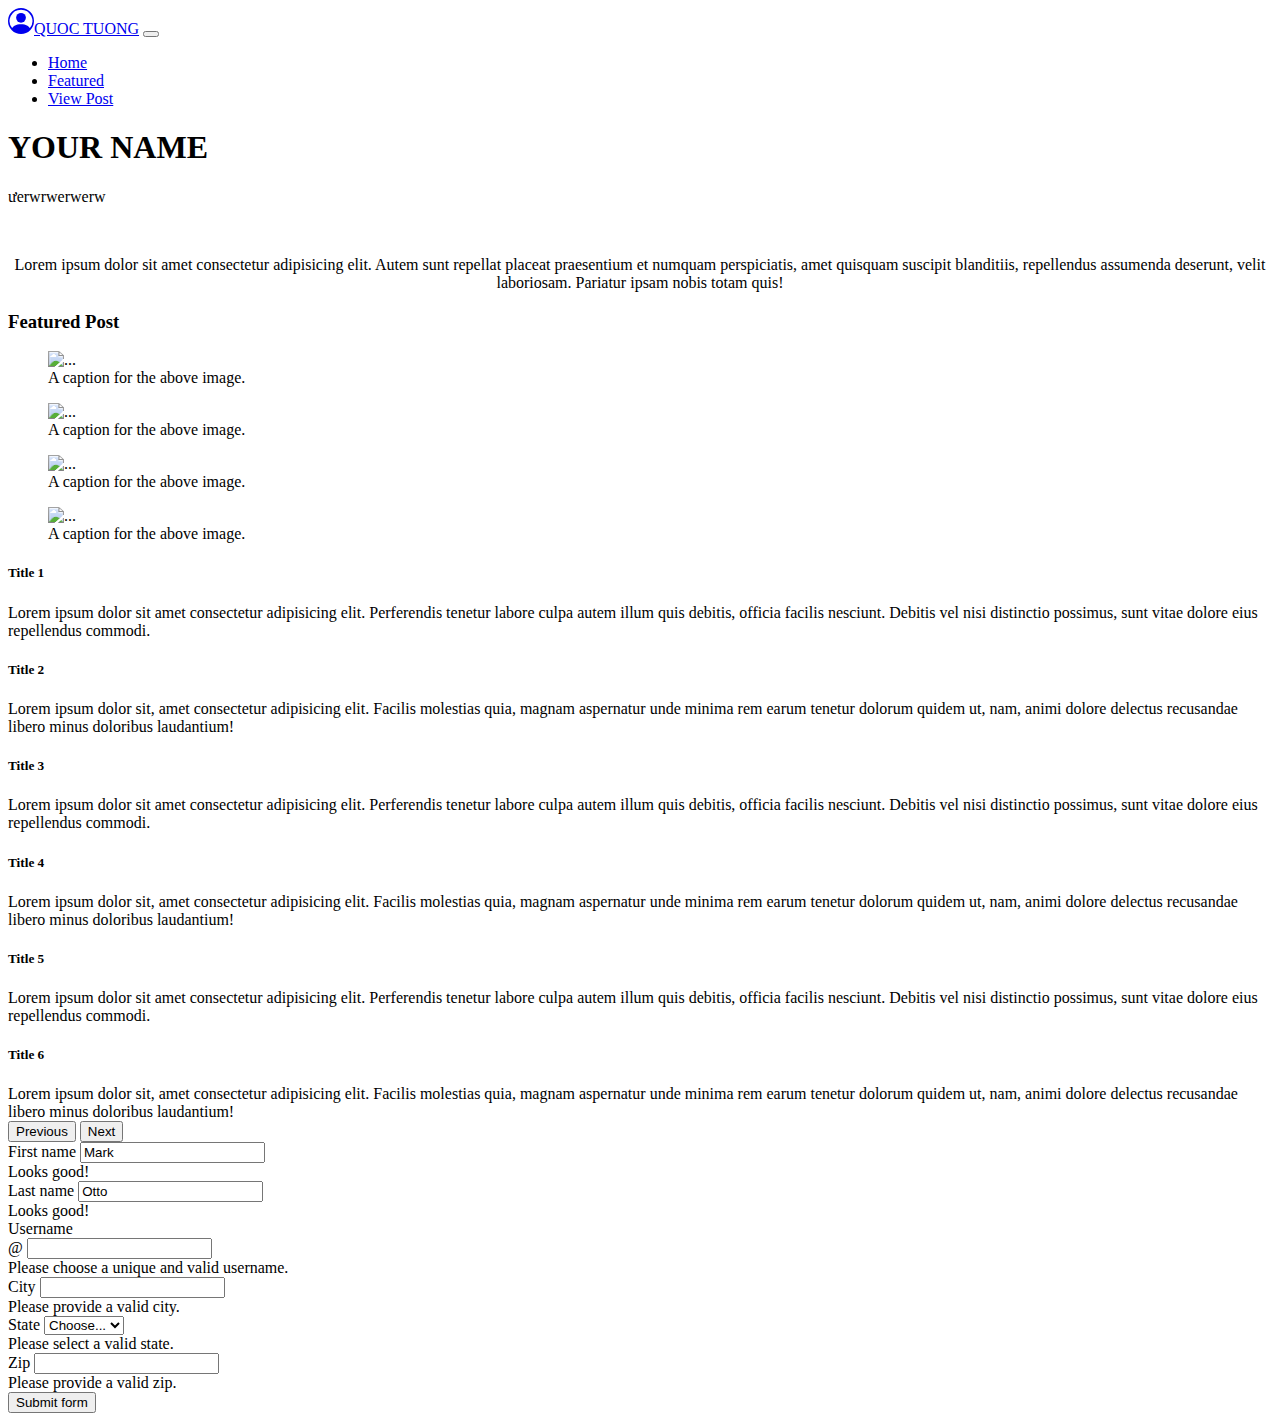
==== Bài thực hành1/index.html @ 6ca7255b "TH1" ====
<!DOCTYPE html>
<html lang="en">

<head>
  <meta charset="UTF-8">
  <meta http-equiv="X-UA-Compatible" content="IE=edge">
  <meta name="viewport" content="width=device-width, initial-scale=1.0">
  <link href="https://cdn.jsdelivr.net/npm/bootstrap@5.1.3/dist/css/bootstrap.min.css" rel="stylesheet"
    integrity="sha384-1BmE4kWBq78iYhFldvKuhfTAU6auU8tT94WrHftjDbrCEXSU1oBoqyl2QvZ6jIW3" crossorigin="anonymous">
  <link rel="stylesheet" href="/congngheweb/assets/css/styte.css">
  <title>Document</title>
</head>

<body>

  <div class="container-fluid my_navbar">
    <div class="row row_hearder">
      <nav class="navbar navbar-expand-lg navbar-light bg-light ">
        <div class="container-fluid ">
          <a class="navbar-brand" href="#"><svg xmlns="http://www.w3.org/2000/svg" width="26" height="26"
              fill="currentColor" class="bi bi-person-circle" viewBox="0 0 16 16">
              <path d="M11 6a3 3 0 1 1-6 0 3 3 0 0 1 6 0z" />
              <path fill-rule="evenodd"
                d="M0 8a8 8 0 1 1 16 0A8 8 0 0 1 0 8zm8-7a7 7 0 0 0-5.468 11.37C3.242 11.226 4.805 10 8 10s4.757 1.225 5.468 2.37A7 7 0 0 0 8 1z" />
            </svg>QUOC TUONG</a>
          <button class="navbar-toggler" type="button" data-bs-toggle="collapse"
            data-bs-target="#navbarSupportedContent" aria-controls="navbarSupportedContent" aria-expanded="false"
            aria-label="Toggle navigation">
            <span class="navbar-toggler-icon"></span>
          </button>
          <div class="collapse navbar-collapse" id="navbarSupportedContent">
            <ul class="navbar-nav ms-auto mb-2 mb-lg-0">
              <li class="nav-item">
                <a class="nav-link active" aria-current="page" href="#">Home</a>
              </li>
              <li class="nav-item">
                <a class="nav-link" href="#">Featured</a>
              </li>
              <li class="nav-item">
                <a class="nav-link" href="#">View Post</a>
              </li>

            </ul>

          </div>
        </div>
      </nav>
    </div>
  </div>

  <div class="container-md mt-5 ">
    <div class="row">
      <h1>YOUR NAME</h1>
      <p>ưerwrwerwerw</p>
      <div class="col-md-6">
        <img src="/congngheweb/assets/img/img1.jpeg" alt="" class="img-fluid rounded float-start">
      </div>
      <div class="col-md-6">
        <p class="p-about" style="text-align: center;">Lorem ipsum dolor sit amet consectetur adipisicing elit. Autem sunt repellat placeat praesentium et numquam perspiciatis, amet quisquam suscipit blanditiis, repellendus assumenda deserunt, velit laboriosam. Pariatur ipsam nobis totam quis!</p>
      </div>
    </div>
    <div class="row">
      <h3 class="mt-3 mb-3">Featured Post</h3>
      <div class="col-md-3">
        <figure class="figure">
          <img src="/congngheweb/assets/img/img3.jpeg" class="figure-img img-fluid rounded" alt="...">
          <figcaption class="figure-caption">A caption for the above image.</figcaption>
        </figure>
      </div>
      <div class="col-md-3">
        <figure class="figure">
          <img src="/congngheweb/assets/img/img5.jpeg" class="figure-img img-fluid rounded" alt="...">
          <figcaption class="figure-caption">A caption for the above image.</figcaption>
        </figure>
      </div>
      <div class="col-md-3">
        <figure class="figure">
          <img src="/congngheweb/assets/img/img6.jpeg" class="figure-img img-fluid rounded" alt="...">
          <figcaption class="figure-caption">A caption for the above image.</figcaption>
        </figure>
      </div>
      <div class="col-md-3">
        <figure class="figure">
          <img src="/congngheweb/assets/img/img6.jpeg" class="figure-img img-fluid rounded" alt="...">
          <figcaption class="figure-caption">A caption for the above image.</figcaption>
        </figure>
      </div>

    </div>
  </div>
  <!-- carosel truot -->

  <div class="container-fluid mb-5">
    
    <div id="carouselExampleControls" class="carousel slide" data-bs-ride="carousel">
      <div class="carousel-inner">
        <div class="carousel-item active">
          <div class="row">
            <div class="col-md-6">
              <h5>Title 1</h5>
              Lorem ipsum dolor sit amet consectetur adipisicing elit. Perferendis tenetur labore culpa autem illum quis debitis, officia facilis nesciunt. Debitis vel nisi distinctio possimus, sunt vitae dolore eius repellendus commodi.
            </div>
            <div class="col-md-6">
              <h5>Title 2</h5>
              Lorem ipsum dolor sit, amet consectetur adipisicing elit. Facilis molestias quia, magnam aspernatur unde minima rem earum tenetur dolorum quidem ut, nam, animi dolore delectus recusandae libero minus doloribus laudantium!
            </div>
          </div>       
        </div>
        <div class="carousel-item">
          <div class="row">
            <div class="col-md-6">
              <h5>Title 3</h5>
              Lorem ipsum dolor sit amet consectetur adipisicing elit. Perferendis tenetur labore culpa autem illum quis debitis, officia facilis nesciunt. Debitis vel nisi distinctio possimus, sunt vitae dolore eius repellendus commodi.
            </div>
            <div class="col-md-6">
              <h5>Title 4</h5>
              Lorem ipsum dolor sit, amet consectetur adipisicing elit. Facilis molestias quia, magnam aspernatur unde minima rem earum tenetur dolorum quidem ut, nam, animi dolore delectus recusandae libero minus doloribus laudantium!
            </div>
          </div>   
        </div>
        <div class="carousel-item">
          <div class="row">
            <div class="col-md-6">
              <h5>Title 5</h5>
              Lorem ipsum dolor sit amet consectetur adipisicing elit. Perferendis tenetur labore culpa autem illum quis debitis, officia facilis nesciunt. Debitis vel nisi distinctio possimus, sunt vitae dolore eius repellendus commodi.
            </div>
            <div class="col-md-6">
              <h5>Title 6</h5>
              Lorem ipsum dolor sit, amet consectetur adipisicing elit. Facilis molestias quia, magnam aspernatur unde minima rem earum tenetur dolorum quidem ut, nam, animi dolore delectus recusandae libero minus doloribus laudantium!
            </div>
          </div>   
        </div>
      </div>
      <button class="carousel-control-prev" type="button" data-bs-target="#carouselExampleControls" data-bs-slide="prev">
        <span class="carousel-control-prev-icon" aria-hidden="true"></span>
        <span class="visually-hidden">Previous</span>
      </button>
      <button class="carousel-control-next" type="button" data-bs-target="#carouselExampleControls" data-bs-slide="next">
        <span class="carousel-control-next-icon" aria-hidden="true"></span>
        <span class="visually-hidden">Next</span>
      </button>
    </div>
  </div>

  <section class="container mb-5">
    <form class="row g-3 needs-validation" novalidate>
      <div class="col-md-4 position-relative">
        <label for="validationTooltip01" class="form-label">First name</label>
        <input type="text" class="form-control" id="validationTooltip01" value="Mark" required>
        <div class="valid-tooltip">
          Looks good!
        </div>
      </div>
      <div class="col-md-4 position-relative">
        <label for="validationTooltip02" class="form-label">Last name</label>
        <input type="text" class="form-control" id="validationTooltip02" value="Otto" required>
        <div class="valid-tooltip">
          Looks good!
        </div>
      </div>
      <div class="col-md-4 position-relative">
        <label for="validationTooltipUsername" class="form-label">Username</label>
        <div class="input-group has-validation">
          <span class="input-group-text" id="validationTooltipUsernamePrepend">@</span>
          <input type="text" class="form-control" id="validationTooltipUsername" aria-describedby="validationTooltipUsernamePrepend" required>
          <div class="invalid-tooltip">
            Please choose a unique and valid username.
          </div>
        </div>
      </div>
      <div class="col-md-6 position-relative">
        <label for="validationTooltip03" class="form-label">City</label>
        <input type="text" class="form-control" id="validationTooltip03" required>
        <div class="invalid-tooltip">
          Please provide a valid city.
        </div>
      </div>
      <div class="col-md-3 position-relative">
        <label for="validationTooltip04" class="form-label">State</label>
        <select class="form-select" id="validationTooltip04" required>
          <option selected disabled value="">Choose...</option>
          <option>...</option>
        </select>
        <div class="invalid-tooltip">
          Please select a valid state.
        </div>
      </div>
      <div class="col-md-3 position-relative">
        <label for="validationTooltip05" class="form-label">Zip</label>
        <input type="text" class="form-control" id="validationTooltip05" required>
        <div class="invalid-tooltip">
          Please provide a valid zip.
        </div>
      </div>
      <div class="col-12">
        <button class="btn btn-primary" type="submit">Submit form</button>
      </div>
    </form>
  </section>

  <footer class="container">

  </footer>

  <script src="https://cdn.jsdelivr.net/npm/bootstrap@5.1.3/dist/js/bootstrap.bundle.min.js"
    integrity="sha384-ka7Sk0Gln4gmtz2MlQnikT1wXgYsOg+OMhuP+IlRH9sENBO0LRn5q+8nbTov4+1p"
    crossorigin="anonymous"></script>
</body>

</html>
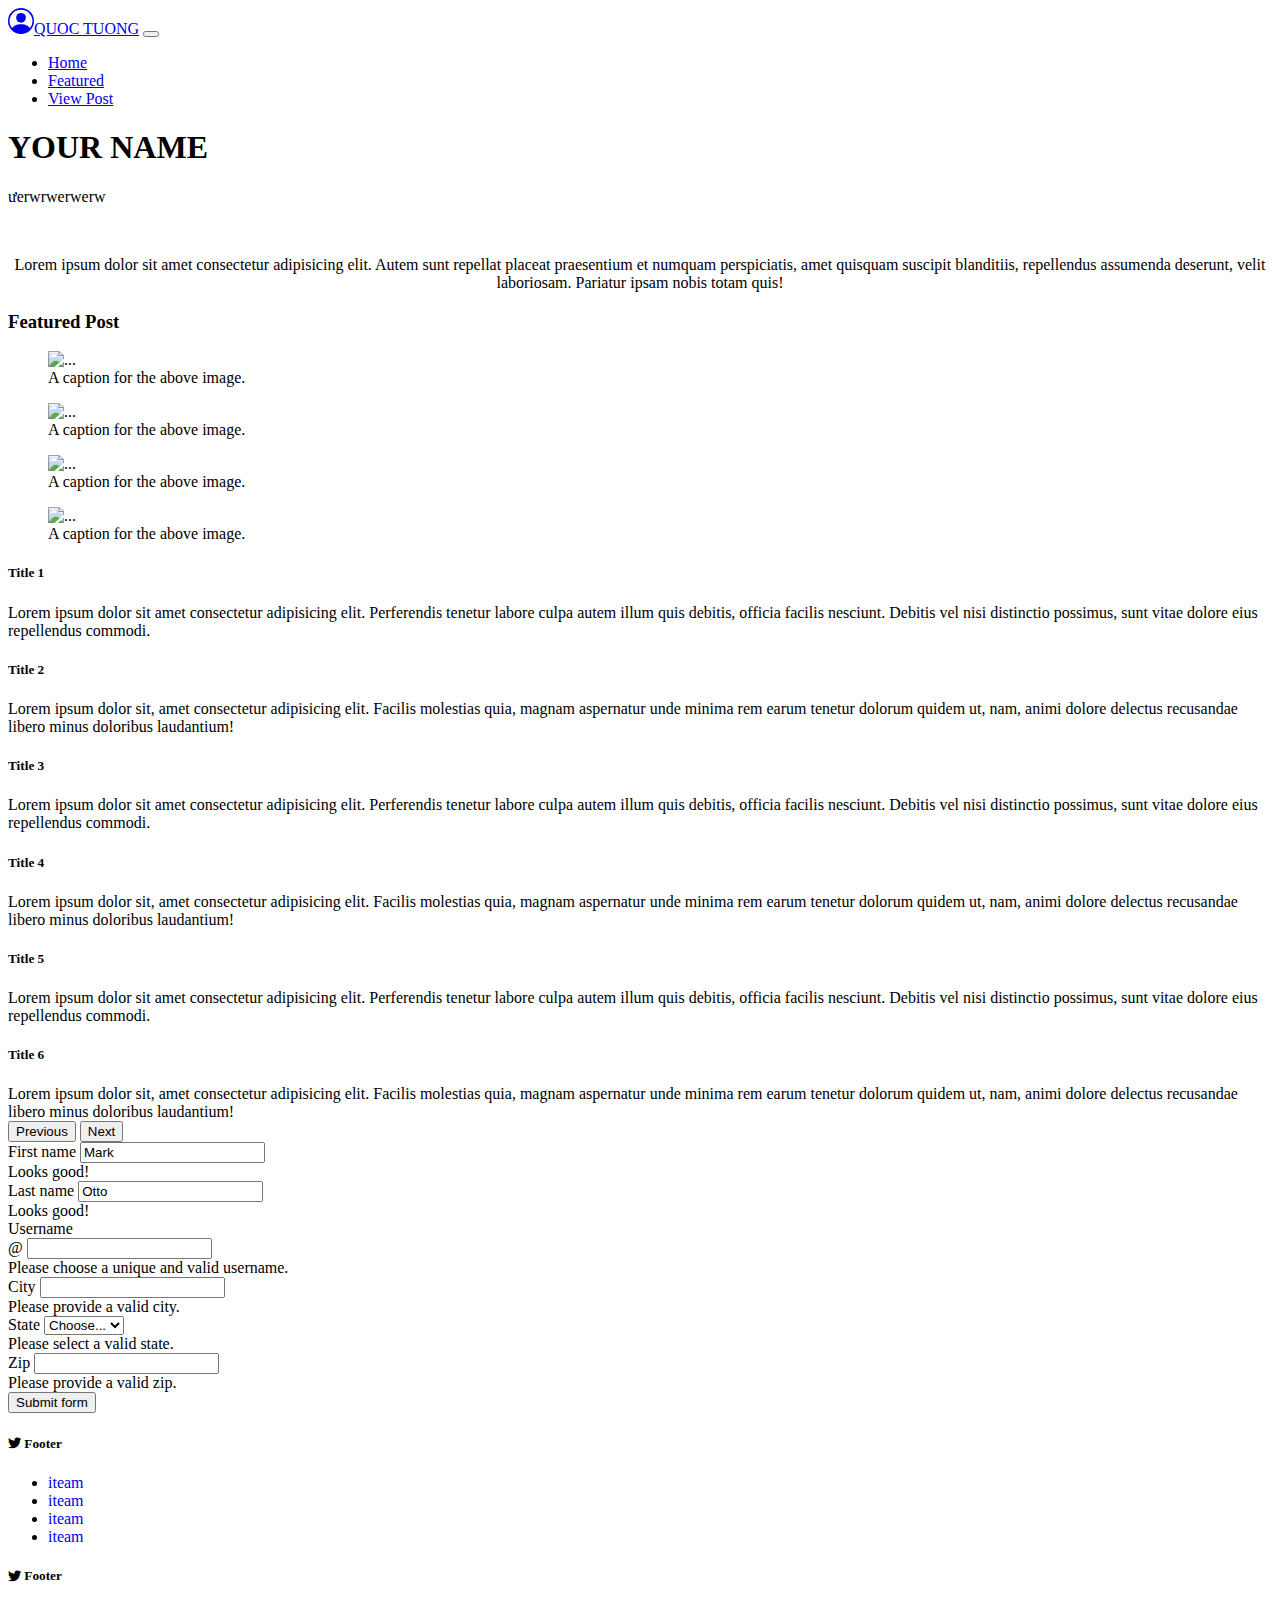
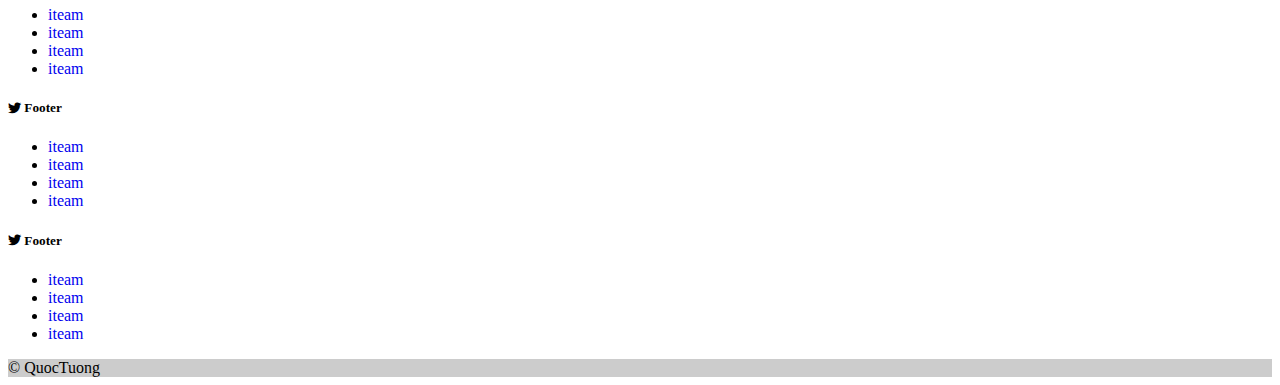
==== commit 6fa82c16: "update BTH1" ====
--- a/Bài thực hành1/index.html
+++ b/Bài thực hành1/index.html
@@ -7,7 +7,8 @@
   <meta name="viewport" content="width=device-width, initial-scale=1.0">
   <link href="https://cdn.jsdelivr.net/npm/bootstrap@5.1.3/dist/css/bootstrap.min.css" rel="stylesheet"
     integrity="sha384-1BmE4kWBq78iYhFldvKuhfTAU6auU8tT94WrHftjDbrCEXSU1oBoqyl2QvZ6jIW3" crossorigin="anonymous">
-  <link rel="stylesheet" href="/congngheweb/assets/css/styte.css">
+  <link rel="stylesheet" href="https://cdn.jsdelivr.net/npm/bootstrap-icons@1.7.1/font/bootstrap-icons.css">
+  <link rel="stylesheet" href="/congngheweb/54_1951060964_T-ng-ng-V-ng-Qu-c/Bài thực hành1/assets/css/styte.css">
   <title>Document</title>
 </head>
 
@@ -31,13 +32,13 @@
           <div class="collapse navbar-collapse" id="navbarSupportedContent">
             <ul class="navbar-nav ms-auto mb-2 mb-lg-0">
               <li class="nav-item">
-                <a class="nav-link active" aria-current="page" href="#">Home</a>
+                <a class="nav-link active" aria-current="page" href="index.html">Home</a>
               </li>
               <li class="nav-item">
-                <a class="nav-link" href="#">Featured</a>
+                <a class="nav-link" href="featurel.html">Featured</a>
               </li>
               <li class="nav-item">
-                <a class="nav-link" href="#">View Post</a>
+                <a class="nav-link" href="view_post.html">View Post</a>
               </li>
 
             </ul>
@@ -53,35 +54,37 @@
       <h1>YOUR NAME</h1>
       <p>ưerwrwerwerw</p>
       <div class="col-md-6">
-        <img src="/congngheweb/assets/img/img1.jpeg" alt="" class="img-fluid rounded float-start">
+        <img src="/congngheweb/54_1951060964_T-ng-ng-V-ng-Qu-c/Bài thực hành1/assets/img/img1.jpeg" alt="" class="img-fluid rounded float-start">
       </div>
       <div class="col-md-6">
-        <p class="p-about" style="text-align: center;">Lorem ipsum dolor sit amet consectetur adipisicing elit. Autem sunt repellat placeat praesentium et numquam perspiciatis, amet quisquam suscipit blanditiis, repellendus assumenda deserunt, velit laboriosam. Pariatur ipsam nobis totam quis!</p>
+        <p class="p-about" style="text-align: center;">Lorem ipsum dolor sit amet consectetur adipisicing elit. Autem
+          sunt repellat placeat praesentium et numquam perspiciatis, amet quisquam suscipit blanditiis, repellendus
+          assumenda deserunt, velit laboriosam. Pariatur ipsam nobis totam quis!</p>
       </div>
     </div>
     <div class="row">
       <h3 class="mt-3 mb-3">Featured Post</h3>
       <div class="col-md-3">
         <figure class="figure">
-          <img src="/congngheweb/assets/img/img3.jpeg" class="figure-img img-fluid rounded" alt="...">
+          <img src="/congngheweb/54_1951060964_T-ng-ng-V-ng-Qu-c/Bài thực hành1/assets/img/img3.jpeg" class="figure-img img-fluid rounded" alt="...">
           <figcaption class="figure-caption">A caption for the above image.</figcaption>
         </figure>
       </div>
       <div class="col-md-3">
         <figure class="figure">
-          <img src="/congngheweb/assets/img/img5.jpeg" class="figure-img img-fluid rounded" alt="...">
+          <img src="/congngheweb/54_1951060964_T-ng-ng-V-ng-Qu-c/Bài thực hành1/assets/img/img5.jpeg" class="figure-img img-fluid rounded" alt="...">
           <figcaption class="figure-caption">A caption for the above image.</figcaption>
         </figure>
       </div>
       <div class="col-md-3">
         <figure class="figure">
-          <img src="/congngheweb/assets/img/img6.jpeg" class="figure-img img-fluid rounded" alt="...">
+          <img src="/congngheweb/54_1951060964_T-ng-ng-V-ng-Qu-c/Bài thực hành1/assets/img/img6.jpeg" class="figure-img img-fluid rounded" alt="...">
           <figcaption class="figure-caption">A caption for the above image.</figcaption>
         </figure>
       </div>
       <div class="col-md-3">
         <figure class="figure">
-          <img src="/congngheweb/assets/img/img6.jpeg" class="figure-img img-fluid rounded" alt="...">
+          <img src="/congngheweb/54_1951060964_T-ng-ng-V-ng-Qu-c/Bài thực hành1/assets/img/img3.jpeg" class="figure-img img-fluid rounded" alt="...">
           <figcaption class="figure-caption">A caption for the above image.</figcaption>
         </figure>
       </div>
@@ -91,51 +94,65 @@
   <!-- carosel truot -->
 
   <div class="container-fluid mb-5">
-    
+
     <div id="carouselExampleControls" class="carousel slide" data-bs-ride="carousel">
       <div class="carousel-inner">
         <div class="carousel-item active">
           <div class="row">
             <div class="col-md-6">
               <h5>Title 1</h5>
-              Lorem ipsum dolor sit amet consectetur adipisicing elit. Perferendis tenetur labore culpa autem illum quis debitis, officia facilis nesciunt. Debitis vel nisi distinctio possimus, sunt vitae dolore eius repellendus commodi.
+              Lorem ipsum dolor sit amet consectetur adipisicing elit. Perferendis tenetur labore culpa autem illum quis
+              debitis, officia facilis nesciunt. Debitis vel nisi distinctio possimus, sunt vitae dolore eius
+              repellendus commodi.
             </div>
             <div class="col-md-6">
               <h5>Title 2</h5>
-              Lorem ipsum dolor sit, amet consectetur adipisicing elit. Facilis molestias quia, magnam aspernatur unde minima rem earum tenetur dolorum quidem ut, nam, animi dolore delectus recusandae libero minus doloribus laudantium!
-            </div>
-          </div>       
+              Lorem ipsum dolor sit, amet consectetur adipisicing elit. Facilis molestias quia, magnam aspernatur unde
+              minima rem earum tenetur dolorum quidem ut, nam, animi dolore delectus recusandae libero minus doloribus
+              laudantium!
+            </div>
+          </div>
         </div>
         <div class="carousel-item">
           <div class="row">
             <div class="col-md-6">
               <h5>Title 3</h5>
-              Lorem ipsum dolor sit amet consectetur adipisicing elit. Perferendis tenetur labore culpa autem illum quis debitis, officia facilis nesciunt. Debitis vel nisi distinctio possimus, sunt vitae dolore eius repellendus commodi.
+              Lorem ipsum dolor sit amet consectetur adipisicing elit. Perferendis tenetur labore culpa autem illum quis
+              debitis, officia facilis nesciunt. Debitis vel nisi distinctio possimus, sunt vitae dolore eius
+              repellendus commodi.
             </div>
             <div class="col-md-6">
               <h5>Title 4</h5>
-              Lorem ipsum dolor sit, amet consectetur adipisicing elit. Facilis molestias quia, magnam aspernatur unde minima rem earum tenetur dolorum quidem ut, nam, animi dolore delectus recusandae libero minus doloribus laudantium!
-            </div>
-          </div>   
+              Lorem ipsum dolor sit, amet consectetur adipisicing elit. Facilis molestias quia, magnam aspernatur unde
+              minima rem earum tenetur dolorum quidem ut, nam, animi dolore delectus recusandae libero minus doloribus
+              laudantium!
+            </div>
+          </div>
         </div>
         <div class="carousel-item">
           <div class="row">
             <div class="col-md-6">
               <h5>Title 5</h5>
-              Lorem ipsum dolor sit amet consectetur adipisicing elit. Perferendis tenetur labore culpa autem illum quis debitis, officia facilis nesciunt. Debitis vel nisi distinctio possimus, sunt vitae dolore eius repellendus commodi.
+              Lorem ipsum dolor sit amet consectetur adipisicing elit. Perferendis tenetur labore culpa autem illum quis
+              debitis, officia facilis nesciunt. Debitis vel nisi distinctio possimus, sunt vitae dolore eius
+              repellendus commodi.
             </div>
             <div class="col-md-6">
               <h5>Title 6</h5>
-              Lorem ipsum dolor sit, amet consectetur adipisicing elit. Facilis molestias quia, magnam aspernatur unde minima rem earum tenetur dolorum quidem ut, nam, animi dolore delectus recusandae libero minus doloribus laudantium!
-            </div>
-          </div>   
-        </div>
-      </div>
-      <button class="carousel-control-prev" type="button" data-bs-target="#carouselExampleControls" data-bs-slide="prev">
+              Lorem ipsum dolor sit, amet consectetur adipisicing elit. Facilis molestias quia, magnam aspernatur unde
+              minima rem earum tenetur dolorum quidem ut, nam, animi dolore delectus recusandae libero minus doloribus
+              laudantium!
+            </div>
+          </div>
+        </div>
+      </div>
+      <button class="carousel-control-prev" type="button" data-bs-target="#carouselExampleControls"
+        data-bs-slide="prev">
         <span class="carousel-control-prev-icon" aria-hidden="true"></span>
         <span class="visually-hidden">Previous</span>
       </button>
-      <button class="carousel-control-next" type="button" data-bs-target="#carouselExampleControls" data-bs-slide="next">
+      <button class="carousel-control-next" type="button" data-bs-target="#carouselExampleControls"
+        data-bs-slide="next">
         <span class="carousel-control-next-icon" aria-hidden="true"></span>
         <span class="visually-hidden">Next</span>
       </button>
@@ -162,7 +179,8 @@
         <label for="validationTooltipUsername" class="form-label">Username</label>
         <div class="input-group has-validation">
           <span class="input-group-text" id="validationTooltipUsernamePrepend">@</span>
-          <input type="text" class="form-control" id="validationTooltipUsername" aria-describedby="validationTooltipUsernamePrepend" required>
+          <input type="text" class="form-control" id="validationTooltipUsername"
+            aria-describedby="validationTooltipUsernamePrepend" required>
           <div class="invalid-tooltip">
             Please choose a unique and valid username.
           </div>
@@ -198,8 +216,104 @@
     </form>
   </section>
 
-  <footer class="container">
-
+  <footer class="bg-light text-center text-lg-start">
+    <!-- Grid container -->
+    <div class="container p-4">
+      <!--Grid row-->
+      <div class="row">
+        <!--Grid column-->
+        <div class="col-lg-3 col-md-6 mb-4 mb-md-0">
+          <h5 class="text-uppercase"><i class="bi bi-twitter"></i> Footer</h5>
+
+          <ul class="list-unstyled mb-0">
+            <li>
+              <a href="#!" class="text-dark" style="text-decoration: none;">iteam</a>
+            </li>
+            <li>
+              <a href="#!" class="text-dark" style="text-decoration: none;">iteam</a>
+            </li>
+            <li>
+              <a href="#!" class="text-dark"style="text-decoration: none;">iteam</a>
+            </li>
+            <li>
+              <a href="#!" class="text-dark"style="text-decoration: none;">iteam</a>
+            </li>
+          </ul>
+        </div>
+        <!--Grid column-->
+
+        <!--Grid column-->
+        <div class="col-lg-3 col-md-6 mb-4 mb-md-0">
+          <h5 class="text-uppercase"><i class="bi bi-twitter"></i> Footer</h5>
+
+          <ul class="list-unstyled mb-0">
+            <li>
+              <a href="#!" class="text-dark" style="text-decoration: none;">iteam</a>
+            </li>
+            <li>
+              <a href="#!" class="text-dark" style="text-decoration: none;">iteam</a>
+            </li>
+            <li>
+              <a href="#!" class="text-dark" style="text-decoration: none;">iteam</a>
+            </li>
+            <li>
+              <a href="#!" class="text-dark" style="text-decoration: none;">iteam</a>
+            </li>
+          </ul>
+        </div>
+        <!--Grid column-->
+
+        <!--Grid column-->
+        <div class="col-lg-3 col-md-6 mb-4 mb-md-0">
+          <h5 class="text-uppercase"><i class="bi bi-twitter"></i> Footer</h5>
+
+          <ul class="list-unstyled mb-0">
+            <li>
+              <a href="#!" class="text-dark" style="text-decoration: none;">iteam</a>
+            </li>
+            <li>
+              <a href="#!" class="text-dark" style="text-decoration: none;">iteam</a>
+            </li>
+            <li>
+              <a href="#!" class="text-dark" style="text-decoration: none;">iteam</a>
+            </li>
+            <li>
+              <a href="#!" class="text-dark" style="text-decoration: none;">iteam</a>
+            </li>
+          </ul>
+        </div>
+        <!--Grid column-->
+
+        <!--Grid column-->
+        <div class="col-lg-3 col-md-6 mb-4 mb-md-0">
+          <h5 class="text-uppercase"><i class="bi bi-twitter"></i> Footer</h5>
+
+          <ul class="list-unstyled mb-0">
+            <li>
+              <a href="#!" class="text-dark" style="text-decoration: none;">iteam</a>
+            </li>
+            <li>
+              <a href="#!" class="text-dark" style="text-decoration: none;">iteam</a>
+            </li>
+            <li>
+              <a href="#!" class="text-dark" style="text-decoration: none;">iteam</a>
+            </li>
+            <li>
+              <a href="#!" class="text-dark" style="text-decoration: none;">iteam</a>
+            </li>
+          </ul>
+        </div>
+        <!--Grid column-->
+      </div>
+      <!--Grid row-->
+    </div>
+    <!-- Grid container -->
+
+    <!-- Copyright -->
+    <div class="text-center p-3" style="background-color: rgba(0, 0, 0, 0.2);">
+      © QuocTuong    
+    </div>
+    <!-- Copyright -->
   </footer>
 
   <script src="https://cdn.jsdelivr.net/npm/bootstrap@5.1.3/dist/js/bootstrap.bundle.min.js"
